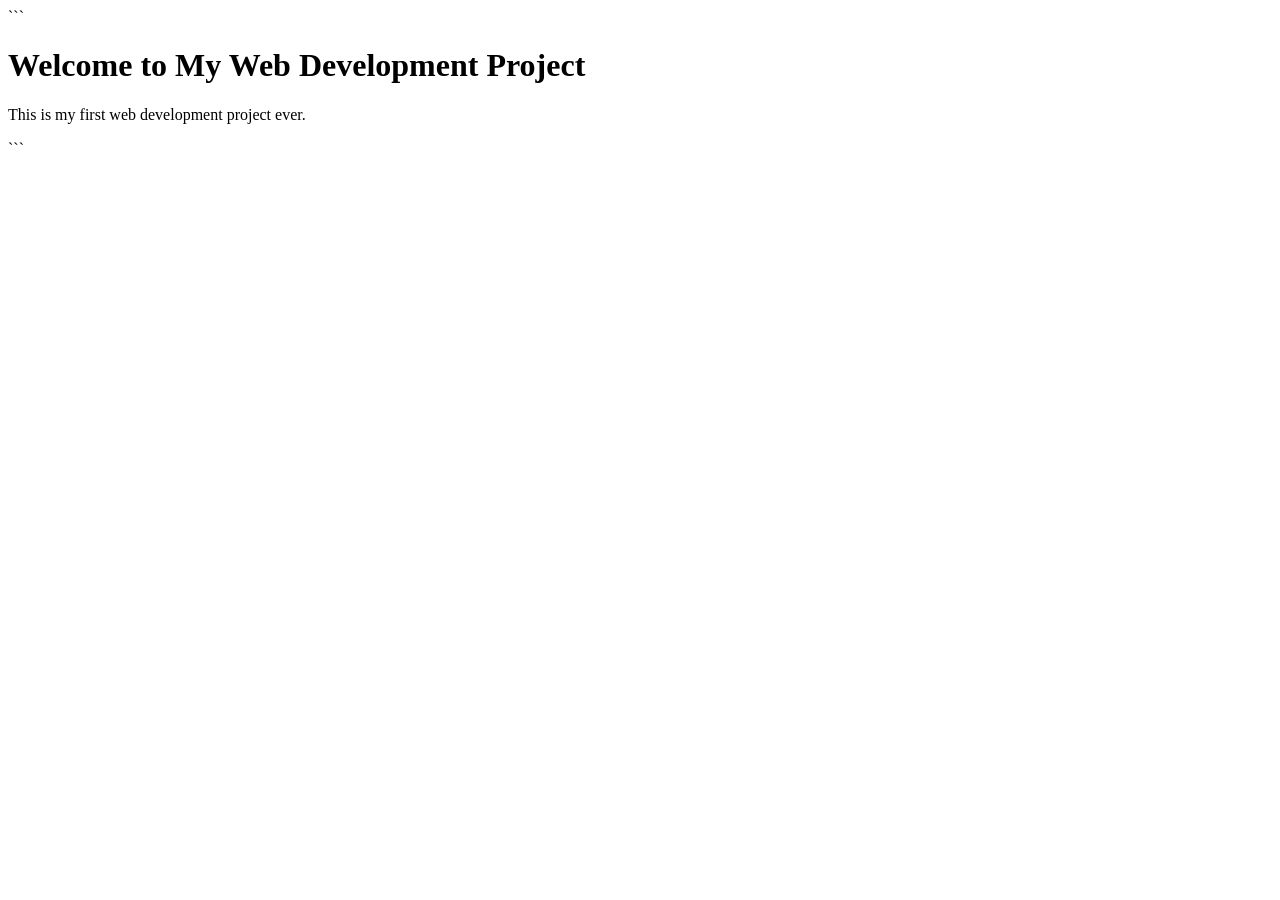
==== gitindex.html @ d7454043 "Add project README" ====
<!DOCTYPE html>

<html lang="en">
<head>
    <meta charset="UTF-8">
    <meta name="viewport" content="width=device-width, initial-scale=1.0">
    <title>My GITHUB Project</title>
</head>
<body>

```
<h1>Welcome to My Web Development Project</h1>

<p>
    This is my first web development project ever.
    
</p>
```

</body>
</html>
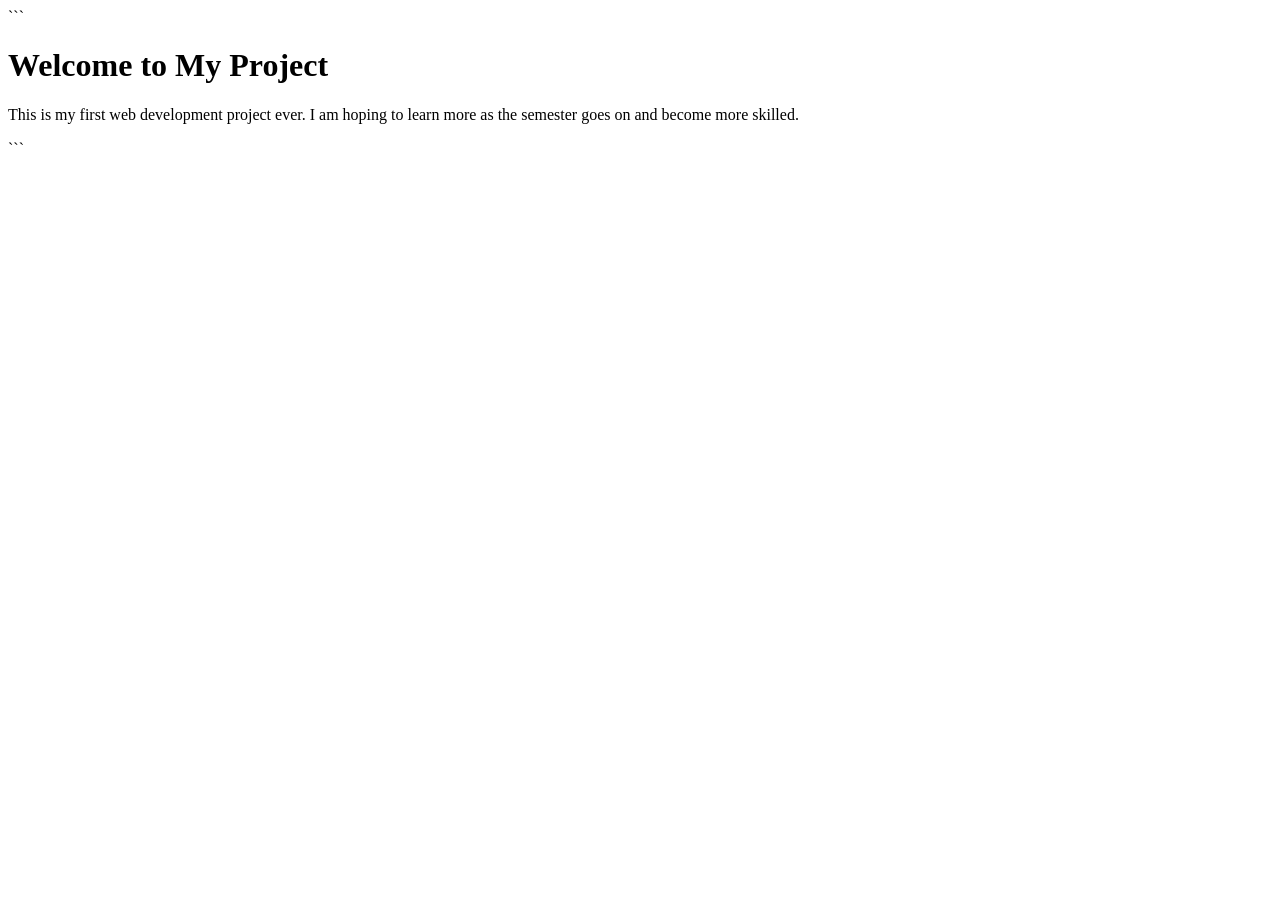
==== commit 9ee07069: "add gitindex.html" ====
--- a/gitindex.html
+++ b/gitindex.html
@@ -10,10 +10,10 @@
 <body>
 
 ```
-<h1>Welcome to My Web Development Project</h1>
+<h1>Welcome to My Project</h1>
 
 <p>
-    This is my first web development project ever.
+    This is my first web development project ever. I am hoping to learn more as the semester goes on and become more skilled.
     
 </p>
 ```
